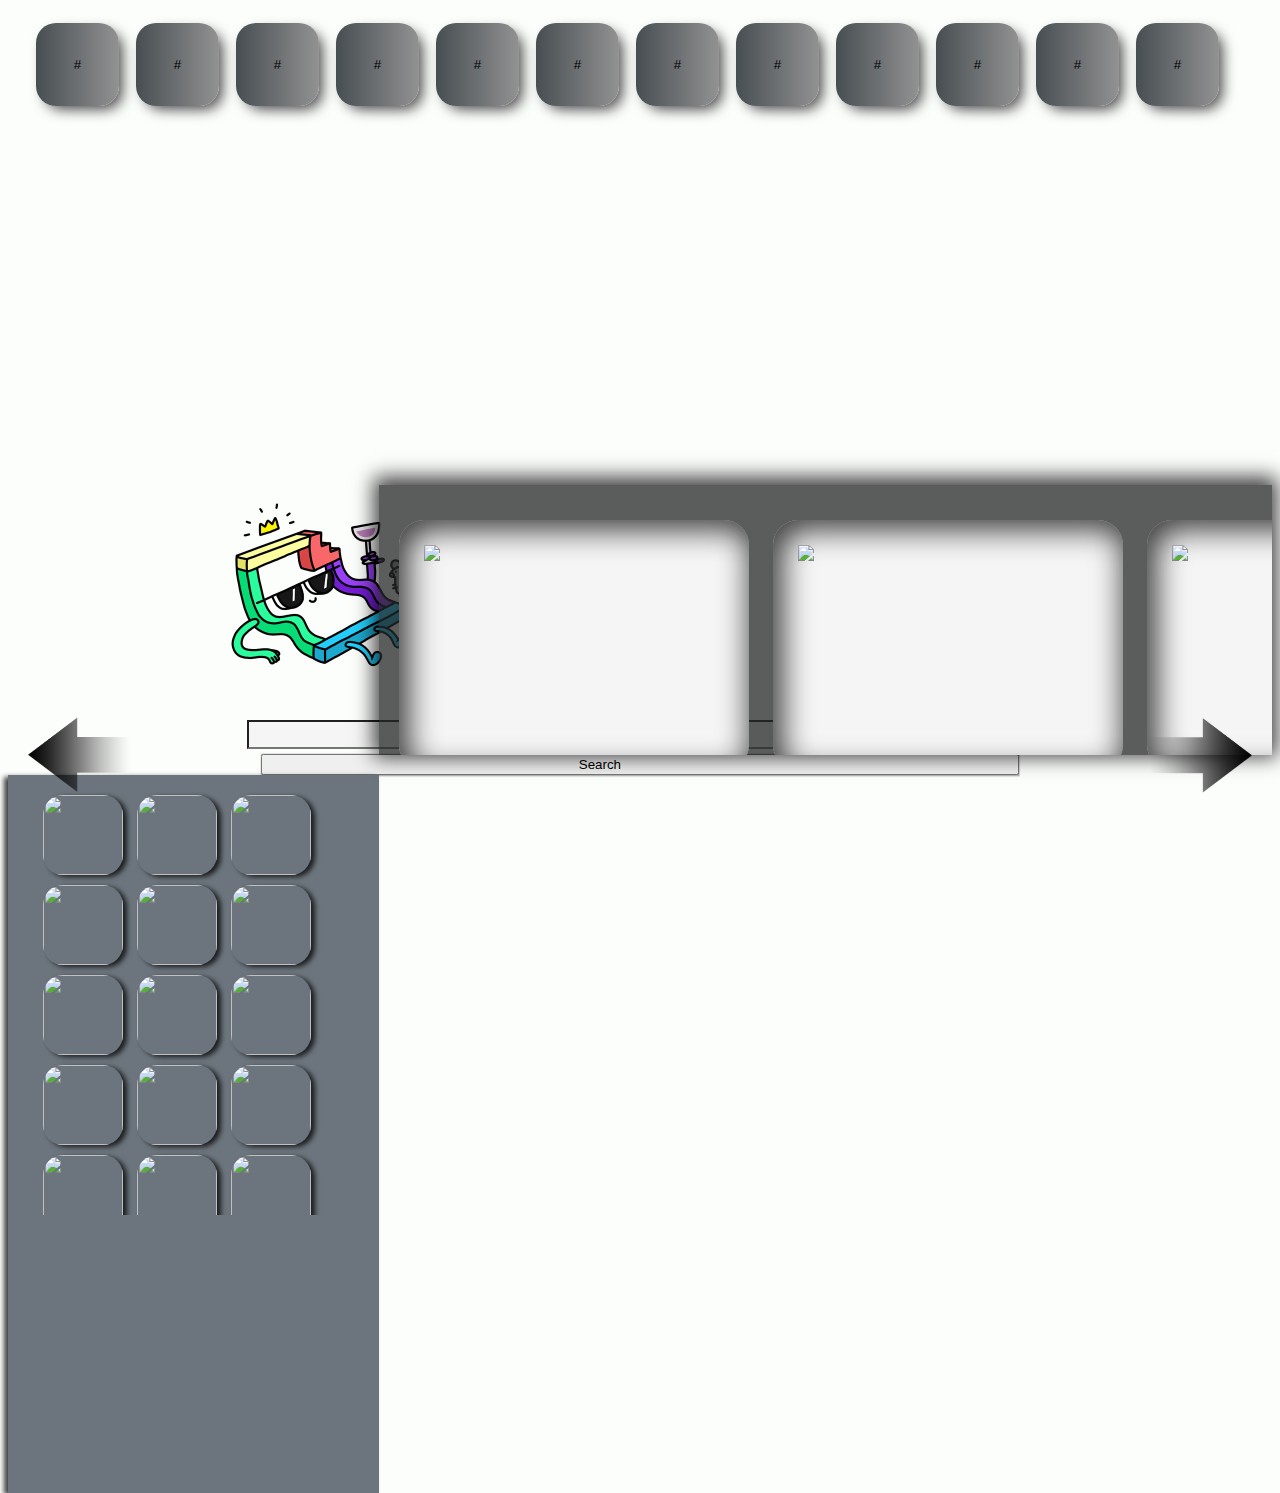
==== index.html @ 6455054d "first" ====
<!DOCTYPE html>
<html>
  <head>
    <meta charset="utf-8" />
    <meta http-equiv="X-UA-Compatible" content="IE=edge" />
    <title>GifTastic</title>
    <meta name="viewport" content="width=device-width, initial-scale=1" />
   
    <link rel="stylesheet" href="assets/css/reset.css" />
    <link
      rel="stylesheet"
      href="https://maxcdn.bootstrapcdn.com/font-awesome/4.7.0/css/font-awesome.min.css"
    />
    <link
      rel="stylesheet"
      href="https://stackpath.bootstrapcdn.com/bootstrap/4.1.3/css/bootstrap.min.css"
      integrity="sha384-MCw98/SFnGE8fJT3GXwEOngsV7Zt27NXFoaoApmYm81iuXoPkFOJwJ8ERdknLPMO"
      crossorigin="anonymous"
    />
    
    <link
      rel="stylesheet"
      href="https://cdnjs.cloudflare.com/ajax/libs/animate.css/3.7.0/animate.min.css"
    />
    
    <script src="http://ajax.googleapis.com/ajax/libs/jquery/3.0.0/jquery.min.js"></script>
    <script src="https://code.jquery.com/jquery-3.3.1.min.js" integrity="sha256-FgpCb/KJQlLNfOu91ta32o/NMZxltwRo8QtmkMRdAu8="
        crossorigin="anonymous"></script>
   
    <link rel="stylesheet" href="assets/css/style.css" />
    <!-- <video src="assets/sounds/background.mp4" id="background"></video> -->
    <audio src="assets/sounds/#.mp3" id="#"></audio>
    <audio src="assets/sounds/#.mp3" id="#"></audio>
    <audio src="assets/sounds/#.mp3" id="#"></audio>
    <audio src="assets/sounds/#.mp3" id="#"></audio>
    <audio src="assets/sounds/#.mp3" id="#"></audio>

    <!-- <script src="https://code.jquery.com/jquery-1.12.4.min.js"></script> -->
  </head>
  <body>
    <div class ="container-fluid">
      <div class = "row">
        <div class= "col-sm-3 Initial-buttons animated slideInUp">
            <button class="btn btn-secondary Initial-button">#</button>
            <button class="btn btn-secondary Initial-button">#</button>
            <button class="btn btn-secondary Initial-button">#</button>
            <button class="btn btn-secondary Initial-button">#</button>
            <button class="btn btn-secondary Initial-button">#</button>
            <button class="btn btn-secondary Initial-button">#</button>
            <button class="btn btn-secondary Initial-button">#</button>
            <button class="btn btn-secondary Initial-button">#</button>
            <button class="btn btn-secondary Initial-button">#</button>
            <button class="btn btn-secondary Initial-button">#</button>
            <button class="btn btn-secondary Initial-button">#</button>
            <button class="btn btn-secondary Initial-button">#</button>
           

        </div>
        <div class= "col-sm-6 animated bounceInDown">
            <img class="img-fluid title img-fluid" src="assets/images/giphy.gif" >
            
            <input type="text" id="Gif-input">    
            <button  id="search-Gif" class="btn btn-secondary" type="submit" value="GO!" >Search </button>
        </div>
        <div class= "col-sm-3 favs animated slideInDown ">
          <div class= "Inner-favs">
            <img class="img-fluid Gif-favs" src="https://media0.giphy.com/media/5qFDzZRETe3FNuGUlB/giphy.gif?cid=ecf05e475c44e9fd39494250329fee67" >
            <img class="img-fluid Gif-favs" src="https://media0.giphy.com/media/5qFDzZRETe3FNuGUlB/giphy.gif?cid=ecf05e475c44e9fd39494250329fee67" >
            <img class="img-fluid Gif-favs" src="https://media0.giphy.com/media/5qFDzZRETe3FNuGUlB/giphy.gif?cid=ecf05e475c44e9fd39494250329fee67" >
            <img class="img-fluid Gif-favs" src="https://media0.giphy.com/media/5qFDzZRETe3FNuGUlB/giphy.gif?cid=ecf05e475c44e9fd39494250329fee67" >
            <img class="img-fluid Gif-favs" src="https://media0.giphy.com/media/5qFDzZRETe3FNuGUlB/giphy.gif?cid=ecf05e475c44e9fd39494250329fee67" >
            <img class="img-fluid Gif-favs" src="https://media0.giphy.com/media/5qFDzZRETe3FNuGUlB/giphy.gif?cid=ecf05e475c44e9fd39494250329fee67" >
            <img class="img-fluid Gif-favs" src="https://media0.giphy.com/media/5qFDzZRETe3FNuGUlB/giphy.gif?cid=ecf05e475c44e9fd39494250329fee67" >
            <img class="img-fluid Gif-favs" src="https://media0.giphy.com/media/5qFDzZRETe3FNuGUlB/giphy.gif?cid=ecf05e475c44e9fd39494250329fee67" >
            <img class="img-fluid Gif-favs" src="https://media0.giphy.com/media/5qFDzZRETe3FNuGUlB/giphy.gif?cid=ecf05e475c44e9fd39494250329fee67" >
            <img class="img-fluid Gif-favs" src="https://media0.giphy.com/media/5qFDzZRETe3FNuGUlB/giphy.gif?cid=ecf05e475c44e9fd39494250329fee67" >
            <img class="img-fluid Gif-favs" src="https://media0.giphy.com/media/5qFDzZRETe3FNuGUlB/giphy.gif?cid=ecf05e475c44e9fd39494250329fee67" >
            <img class="img-fluid Gif-favs" src="https://media0.giphy.com/media/5qFDzZRETe3FNuGUlB/giphy.gif?cid=ecf05e475c44e9fd39494250329fee67" >
            <img class="img-fluid Gif-favs" src="https://media0.giphy.com/media/5qFDzZRETe3FNuGUlB/giphy.gif?cid=ecf05e475c44e9fd39494250329fee67" >
            <img class="img-fluid Gif-favs" src="https://media0.giphy.com/media/5qFDzZRETe3FNuGUlB/giphy.gif?cid=ecf05e475c44e9fd39494250329fee67" >
            <img class="img-fluid Gif-favs" src="https://media0.giphy.com/media/5qFDzZRETe3FNuGUlB/giphy.gif?cid=ecf05e475c44e9fd39494250329fee67" >
        </div>
      </div>
      </div>
      <div class="arrows">
      <img class="arrow-left" src="assets/images/arrowleft.png" /></a>
  <img class="arrow-right" src="assets/images/arrowright.png" /></a></div>

     <div class = "Gif-result animated slideInLeft "> 
          
        <div class="Gif-container ">
          <img class="img-fluid Gif-Individual" src="https://media0.giphy.com/media/5qFDzZRETe3FNuGUlB/giphy.gif?cid=ecf05e475c44e9fd39494250329fee67" >
        </div>
       <div class="Gif-container">
            <img class="img-fluid Gif-Individual" src="https://media0.giphy.com/media/5qFDzZRETe3FNuGUlB/giphy.gif?cid=ecf05e475c44e9fd39494250329fee67" >
       </div>
       <div class="Gif-container">
              <img class="img-fluid Gif-Individual" src="https://media0.giphy.com/media/5qFDzZRETe3FNuGUlB/giphy.gif?cid=ecf05e475c44e9fd39494250329fee67" >
       </div>
       <div class="Gif-container">
                <img class="img-fluid Gif-Individual" src="https://media0.giphy.com/media/5qFDzZRETe3FNuGUlB/giphy.gif?cid=ecf05e475c44e9fd39494250329fee67" >
       </div>
       <div class="Gif-container">
          <img class="img-fluid Gif-Individual" src="https://media0.giphy.com/media/5qFDzZRETe3FNuGUlB/giphy.gif?cid=ecf05e475c44e9fd39494250329fee67" >
 </div>
 <div class="Gif-container">
    <img class="img-fluid Gif-Individual" src="https://media0.giphy.com/media/5qFDzZRETe3FNuGUlB/giphy.gif?cid=ecf05e475c44e9fd39494250329fee67" >
</div>

      </div>
    
  </div>
  
    </div>
    <script src="assets/javascript/app.js"></script>
  </body>
</html>
---- assets/css/style.css ----
body {
  background-color: #fcfefc;
  overflow: hidden;
}

.container-fluid {
  padding: 0px;
}
.title {
  height: 250px;
  margin-top: 0px;
  margin-left: 200px;
  margin-right: 200px;
  margin-bottom: 0px;
  padding: 0px;
}

#Gif-input {
  padding: 5px 8px 5px 16px;
  background-color: whitesmoke;
  margin: auto;
  color: rgba(0, 0, 0, 0.87);
  word-wrap: break-word;
  outline: none;
  display: flex;
  flex: 100%;
  -webkit-tap-highlight-color: transparent;
  margin-top: 0%;
  width: 60%;
}

#Gif-input:hover {
  box-shadow: 0.5px 0.5px 1.5px 0.5px #888888;
}

#search-Gif {
  width: 60%;
  margin: auto;
  margin-top: 5px;
  display: flex;
  flex: 100%;
  padding-left: 25%;
  padding-right: 25%;
  box-shadow: 0.8px 0.5px 1.5px 0.5px #888888;

  /* background-color: #59cdfb; */
}

.favs {
  float: left;
  overflow: auto;
  width: 25%;
  background-color: #6c757d;
  /* background-color: #59cdfb; */
  z-index: 0;
  height: 718px;
  box-shadow: 0.5px 0.5px 1.5px 0.5px #888888;
  padding-left: 35px;
  padding-right: 20px;
  padding-top: 0px;
  -webkit-box-shadow: -4px 2px 5px 0px rgba(0, 0, 0, 0.75);
  -moz-box-shadow: -4px 2px 5px 0px rgba(0, 0, 0, 0.75);
  box-shadow: -4px 2px 5px 0px rgba(0, 0, 0, 0.75);
}

.Inner-favs {
  overflow: auto;
  width: 100%;
  margin: 0px;
  padding: 0px;
  padding-top: 20px;
  max-height: 420px;
}

.Gif-result {
  overflow-x: visible;
  white-space: nowrap;
  height: 270px;
  overflow: auto;
  /* background-color: #eb626b; */
  background-color: #232525be;
  /* opacity: 0.95; */
  z-index: 1;
  position: relative;
  bottom: 290px;
  -webkit-box-shadow: 0px -3px 19px 5px rgba(0, 0, 0, 0.75);
  -moz-box-shadow: 0px -3px 19px 5px rgba(0, 0, 0, 0.75);
  box-shadow: 0px -3px 19px 5px rgba(0, 0, 0, 0.75);
}

.Gif-container {
  display: inline-block;
  opacity: 1;
  height: 200px;
  width: 300px;
  border-radius: 25px;
  background-color: whitesmoke;
  margin-top: 35px;
  margin-bottom: 35px;
  margin-left: 20px;
  padding: 25px;
  -webkit-box-shadow: inset 5px 5px 30px 5px rgba(0, 0, 0, 0.75);
  -moz-box-shadow: inset 5px 5px 30px 5px rgba(0, 0, 0, 0.75);
  box-shadow: inset 5px 5px 30px 5px rgba(0, 0, 0, 0.75);
}

.Gif-Individual {
  height: 150px;
  margin: 0;
  padding: 0;
}

.Initial-button {
  margin-left: 13px;
  margin-bottom: 13px;
  height: 83px;
  width: 83px;
  border-radius: 20px;
  box-shadow: 0.5px 0.5px 1.5px 0.5px #888888;
  /* background-color: #59cdfb; */
  -webkit-box-shadow: 6px 6px 14px -3px rgba(0, 0, 0, 0.75);
  -moz-box-shadow: 6px 6px 14px -3px rgba(0, 0, 0, 0.75);
  box-shadow: 6px 6px 14px -3px rgba(0, 0, 0, 0.75);
  background: rgba(71, 78, 82, 1);
  background: -moz-linear-gradient(
    left,
    rgba(71, 78, 82, 1) 0%,
    rgba(145, 145, 145, 1) 99%,
    rgba(153, 153, 153, 1) 100%
  );
  background: -webkit-gradient(
    left top,
    right top,
    color-stop(0%, rgba(71, 78, 82, 1)),
    color-stop(99%, rgba(145, 145, 145, 1)),
    color-stop(100%, rgba(153, 153, 153, 1))
  );
  background: -webkit-linear-gradient(
    left,
    rgba(71, 78, 82, 1) 0%,
    rgba(145, 145, 145, 1) 99%,
    rgba(153, 153, 153, 1) 100%
  );
  background: -o-linear-gradient(
    left,
    rgba(71, 78, 82, 1) 0%,
    rgba(145, 145, 145, 1) 99%,
    rgba(153, 153, 153, 1) 100%
  );
  background: -ms-linear-gradient(
    left,
    rgba(71, 78, 82, 1) 0%,
    rgba(145, 145, 145, 1) 99%,
    rgba(153, 153, 153, 1) 100%
  );
  background: linear-gradient(
    to right,
    rgba(71, 78, 82, 1) 0%,
    rgba(145, 145, 145, 1) 99%,
    rgba(153, 153, 153, 1) 100%
  );
  filter: progid:DXImageTransform.Microsoft.gradient( startColorstr='#474e52', endColorstr='#999999', GradientType=1 );
  border: none;
}

.Initial-button:hover {
  margin-right: 13px;
  margin-bottom: 13px;
  height: 83px;
  width: 83px;
  border-radius: 20px;
  box-shadow: 0.5px 0.5px 1.5px 0.5px #888888;
  /* background-color: #59cdfb; */
  -webkit-box-shadow: 6px 6px 14px -3px rgba(0, 0, 0, 0.75);
  -moz-box-shadow: 6px 6px 14px -3px rgba(0, 0, 0, 0.75);
  box-shadow: 6px 6px 14px -3px rgba(0, 0, 0, 0.75);
  background: rgba(226, 226, 226, 1);
  color: rgb(70, 70, 70);
}
.Initial-buttons {
  padding: 15px;
  height: 428px;
}

.Gif-favs {
  margin-right: 10px;
  margin-bottom: 10px;
  height: 80px;
  width: 80px;
  border-radius: 20px;
  box-shadow: 0.5px 0.5px 1.5px 0.5px #888888;
  -webkit-box-shadow: 4px 2px 5px 0px rgba(0, 0, 0, 0.75);
  -moz-box-shadow: 4px 2px 5px 0px rgba(0, 0, 0, 0.75);
  box-shadow: 4px 2px 5px 0px rgba(0, 0, 0, 0.75);
}

.arrow-left {
  width: 120px;
  color: whitesmoke;
  font-size: 3em;
  position: fixed;
  left: 20px;
  bottom: 100px;
  float: left;
  z-index: 3;
}

.arrow-right {
  width: 120px;
  color: whitesmoke;
  font-size: 3em;
  position: fixed;
  right: 20px;
  bottom: 100px;
  z-index: 3;
}
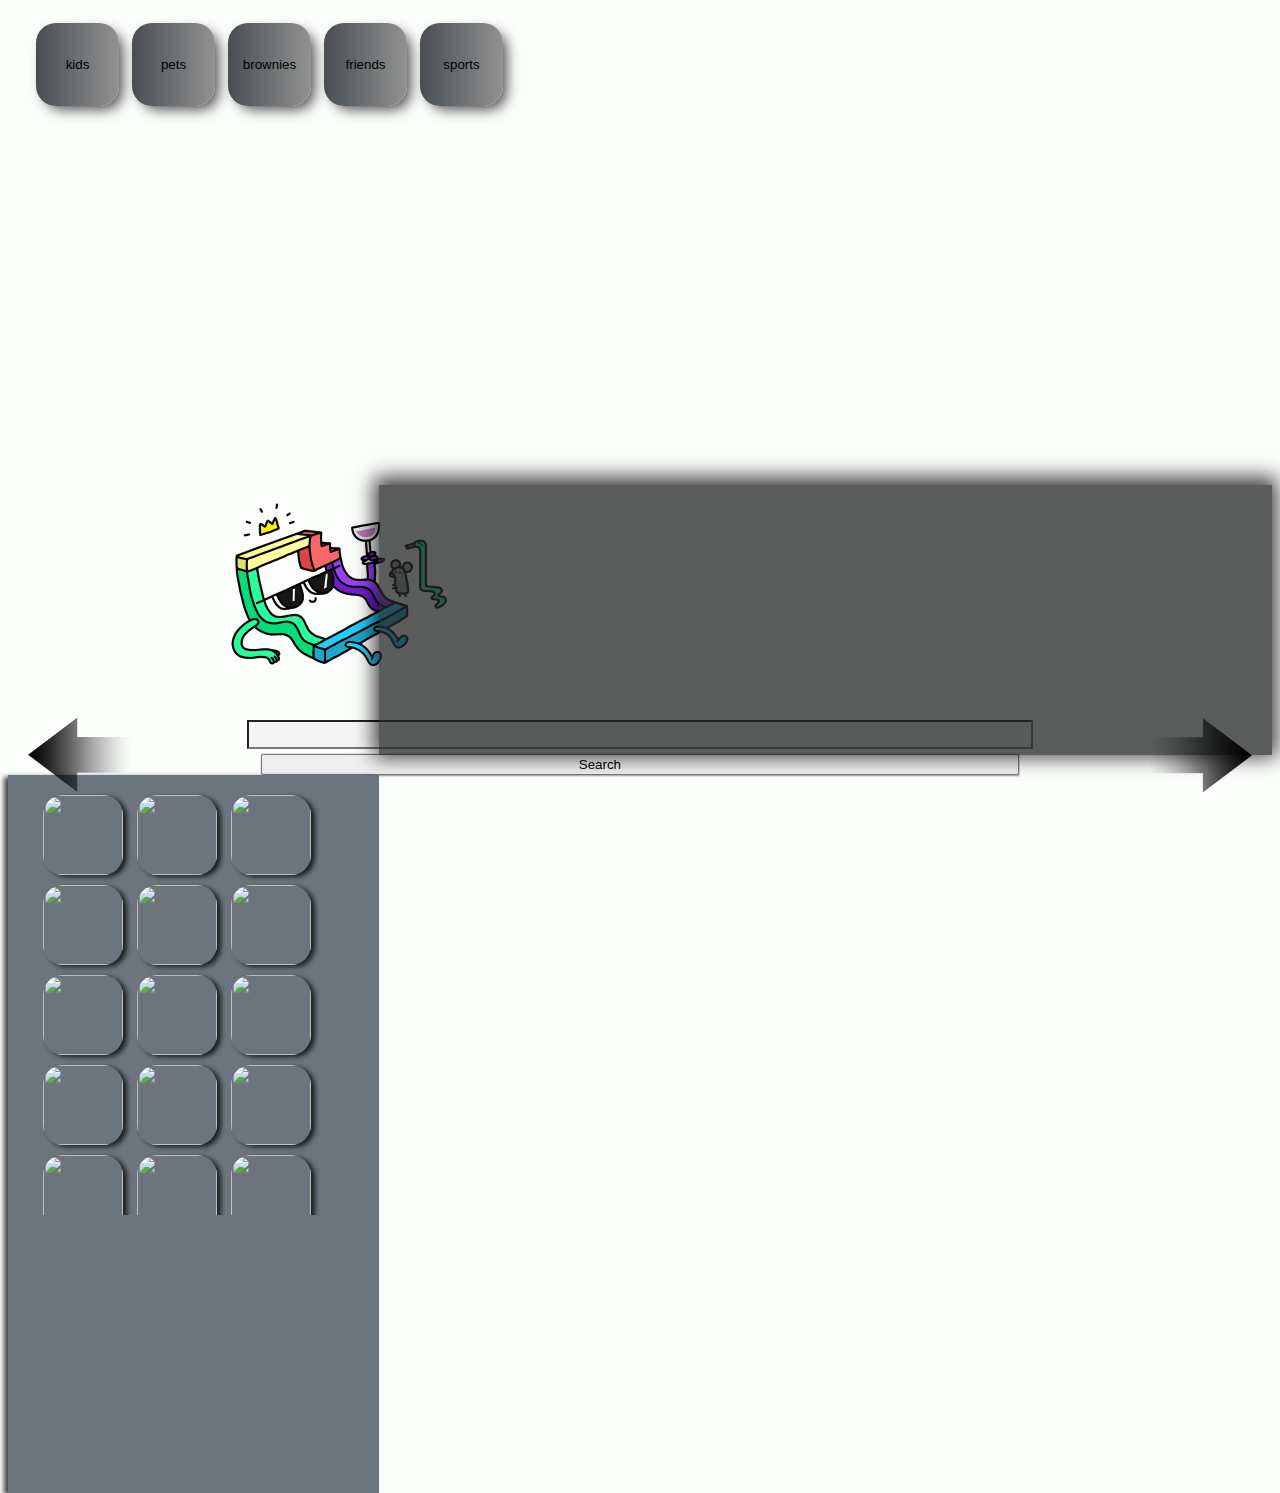
==== commit 2536229f: "populates gif containers, links are console logging correctly but there is a problem with displaying" ====
--- a/index.html
+++ b/index.html
@@ -30,10 +30,7 @@
     <link rel="stylesheet" href="assets/css/style.css" />
     <!-- <video src="assets/sounds/background.mp4" id="background"></video> -->
     <audio src="assets/sounds/#.mp3" id="#"></audio>
-    <audio src="assets/sounds/#.mp3" id="#"></audio>
-    <audio src="assets/sounds/#.mp3" id="#"></audio>
-    <audio src="assets/sounds/#.mp3" id="#"></audio>
-    <audio src="assets/sounds/#.mp3" id="#"></audio>
+   
 
     <!-- <script src="https://code.jquery.com/jquery-1.12.4.min.js"></script> -->
   </head>
@@ -88,7 +85,7 @@
 
      <div class = "Gif-result animated slideInLeft "> 
           
-        <div class="Gif-container ">
+        <!-- <div class="Gif-container ">
           <img class="img-fluid Gif-Individual" src="https://media0.giphy.com/media/5qFDzZRETe3FNuGUlB/giphy.gif?cid=ecf05e475c44e9fd39494250329fee67" >
         </div>
        <div class="Gif-container">
@@ -100,14 +97,14 @@
        <div class="Gif-container">
                 <img class="img-fluid Gif-Individual" src="https://media0.giphy.com/media/5qFDzZRETe3FNuGUlB/giphy.gif?cid=ecf05e475c44e9fd39494250329fee67" >
        </div>
-       <div class="Gif-container">
-          <img class="img-fluid Gif-Individual" src="https://media0.giphy.com/media/5qFDzZRETe3FNuGUlB/giphy.gif?cid=ecf05e475c44e9fd39494250329fee67" >
+       <div class="Gif-container"> -->
+          <!-- <img class="img-fluid Gif-Individual" src="https://media0.giphy.com/media/5qFDzZRETe3FNuGUlB/giphy.gif?cid=ecf05e475c44e9fd39494250329fee67" >
  </div>
  <div class="Gif-container">
     <img class="img-fluid Gif-Individual" src="https://media0.giphy.com/media/5qFDzZRETe3FNuGUlB/giphy.gif?cid=ecf05e475c44e9fd39494250329fee67" >
-</div>
+</div> -->
 
-      </div>
+      <!-- </div> -->
     
   </div>
   
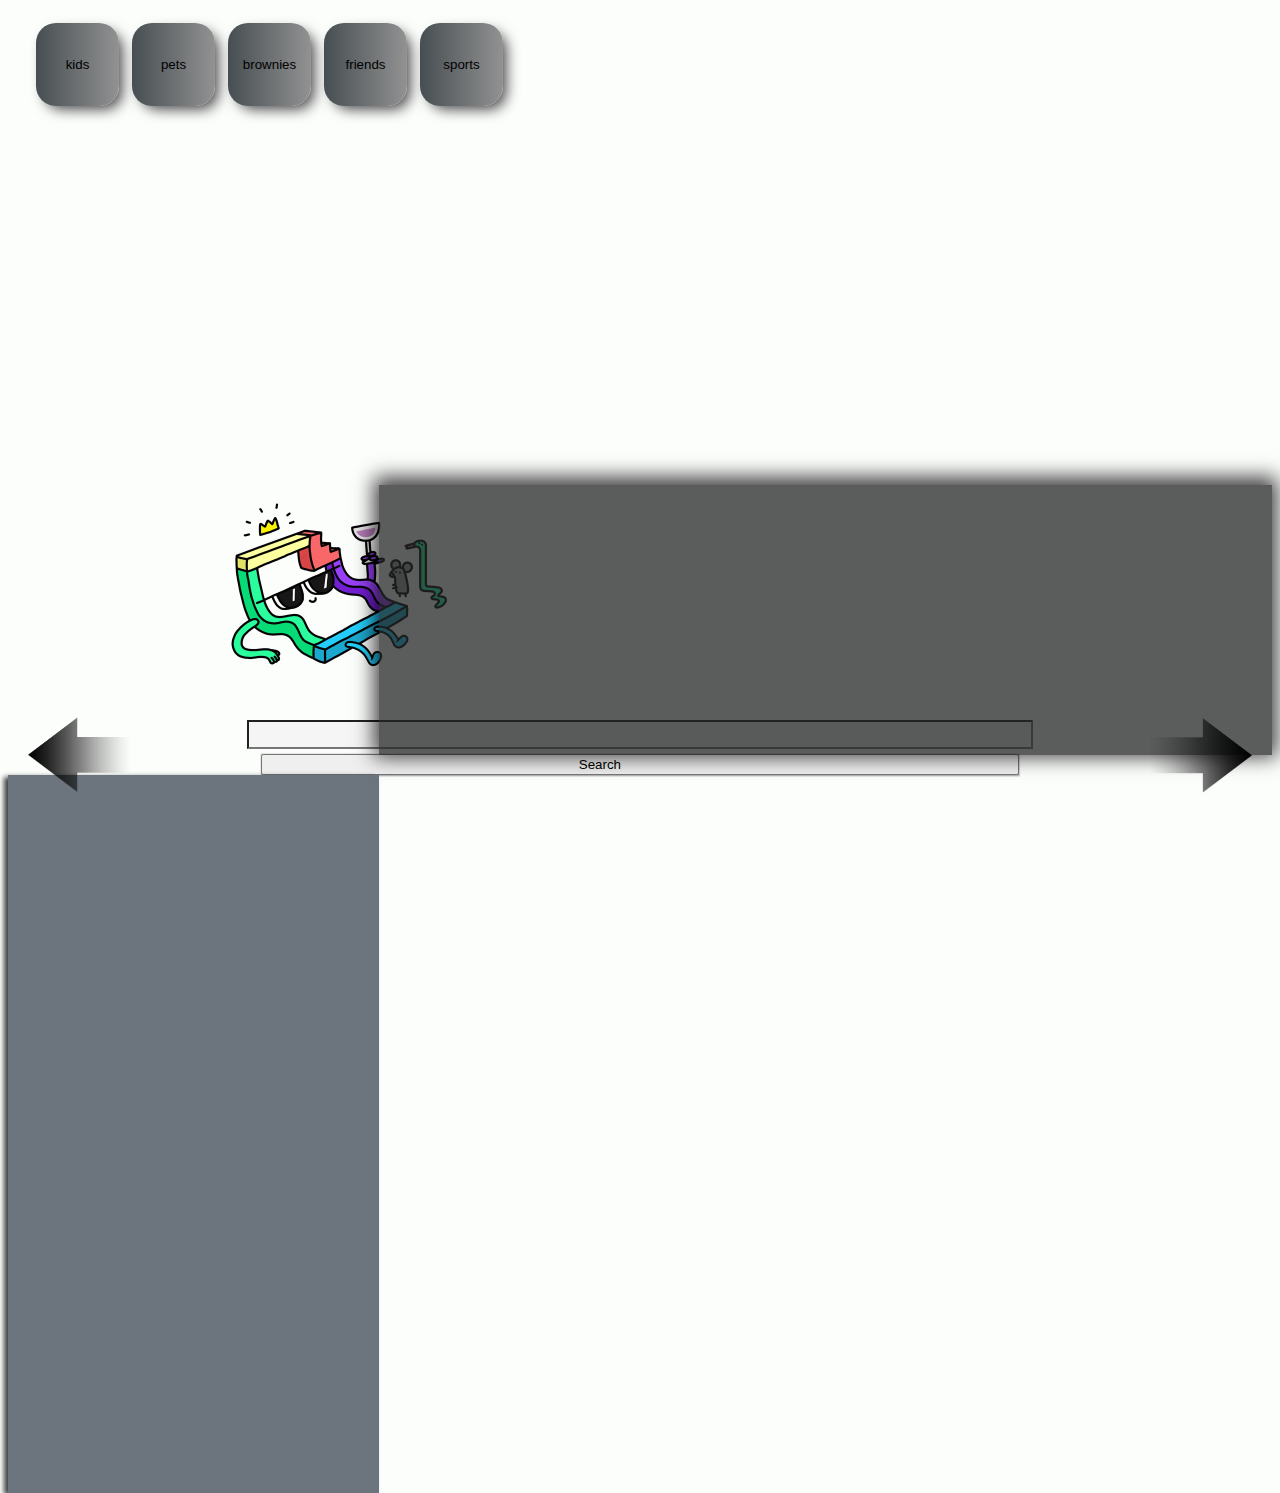
==== commit 7a80308f: "data shows on hover" ====
--- a/index.html
+++ b/index.html
@@ -61,6 +61,7 @@
         </div>
         <div class= "col-sm-3 favs animated slideInDown ">
           <div class= "Inner-favs">
+            <!-- <img class="img-fluid Gif-favs" src="https://media0.giphy.com/media/5qFDzZRETe3FNuGUlB/giphy.gif?cid=ecf05e475c44e9fd39494250329fee67" >
             <img class="img-fluid Gif-favs" src="https://media0.giphy.com/media/5qFDzZRETe3FNuGUlB/giphy.gif?cid=ecf05e475c44e9fd39494250329fee67" >
             <img class="img-fluid Gif-favs" src="https://media0.giphy.com/media/5qFDzZRETe3FNuGUlB/giphy.gif?cid=ecf05e475c44e9fd39494250329fee67" >
             <img class="img-fluid Gif-favs" src="https://media0.giphy.com/media/5qFDzZRETe3FNuGUlB/giphy.gif?cid=ecf05e475c44e9fd39494250329fee67" >
@@ -74,8 +75,7 @@
             <img class="img-fluid Gif-favs" src="https://media0.giphy.com/media/5qFDzZRETe3FNuGUlB/giphy.gif?cid=ecf05e475c44e9fd39494250329fee67" >
             <img class="img-fluid Gif-favs" src="https://media0.giphy.com/media/5qFDzZRETe3FNuGUlB/giphy.gif?cid=ecf05e475c44e9fd39494250329fee67" >
             <img class="img-fluid Gif-favs" src="https://media0.giphy.com/media/5qFDzZRETe3FNuGUlB/giphy.gif?cid=ecf05e475c44e9fd39494250329fee67" >
-            <img class="img-fluid Gif-favs" src="https://media0.giphy.com/media/5qFDzZRETe3FNuGUlB/giphy.gif?cid=ecf05e475c44e9fd39494250329fee67" >
-            <img class="img-fluid Gif-favs" src="https://media0.giphy.com/media/5qFDzZRETe3FNuGUlB/giphy.gif?cid=ecf05e475c44e9fd39494250329fee67" >
+            <img class="img-fluid Gif-favs" src="https://media0.giphy.com/media/5qFDzZRETe3FNuGUlB/giphy.gif?cid=ecf05e475c44e9fd39494250329fee67" > -->
         </div>
       </div>
       </div>
@@ -86,9 +86,16 @@
      <div class = "Gif-result animated slideInLeft "> 
           
         <!-- <div class="Gif-container ">
-          <img class="img-fluid Gif-Individual" src="https://media0.giphy.com/media/5qFDzZRETe3FNuGUlB/giphy.gif?cid=ecf05e475c44e9fd39494250329fee67" >
+          <img class="img-fluid Gif-Individual" src="https://media3.giphy.com/media/RVW5PilbP2tLG/giphy.gif" >
+          <div class = "data-screen"><h5>Rating= 5 stars </h5><br><h5>name</h5>
         </div>
-       <div class="Gif-container">
+        </div>
+        <div class="Gif-container ">
+            <img class="img-fluid Gif-Individual" src="https://media3.giphy.com/media/RVW5PilbP2tLG/giphy.gif" >
+            <div class = "data-screen"><h5>Rating= 5 stars </h5><br><h5>name</h5>
+          </div>
+          </div> -->
+     <!--   <div class="Gif-container">
             <img class="img-fluid Gif-Individual" src="https://media0.giphy.com/media/5qFDzZRETe3FNuGUlB/giphy.gif?cid=ecf05e475c44e9fd39494250329fee67" >
        </div>
        <div class="Gif-container">
--- a/assets/css/style.css
+++ b/assets/css/style.css
@@ -90,6 +90,7 @@
 
 .Gif-container {
   display: inline-block;
+
   opacity: 1;
   height: 200px;
   width: 300px;
@@ -102,12 +103,15 @@
   -webkit-box-shadow: inset 5px 5px 30px 5px rgba(0, 0, 0, 0.75);
   -moz-box-shadow: inset 5px 5px 30px 5px rgba(0, 0, 0, 0.75);
   box-shadow: inset 5px 5px 30px 5px rgba(0, 0, 0, 0.75);
+  z-index: 3;
 }
 
 .Gif-Individual {
   height: 150px;
-  margin: 0;
   padding: 0;
+  margin-left: auto;
+  margin-right: auto;
+  z-index: 3;
 }
 
 .Initial-button {
@@ -115,6 +119,9 @@
   margin-bottom: 13px;
   height: 83px;
   width: 83px;
+  padding: 5px;
+  overflow: hidden;
+  word-wrap: break-word;
   border-radius: 20px;
   box-shadow: 0.5px 0.5px 1.5px 0.5px #888888;
   /* background-color: #59cdfb; */
@@ -178,6 +185,7 @@
   color: rgb(70, 70, 70);
 }
 .Initial-buttons {
+  overflow: auto;
   padding: 15px;
   height: 428px;
 }
@@ -214,3 +222,31 @@
   bottom: 100px;
   z-index: 3;
 }
+
+h6 {
+  position: relative;
+  top: 20px;
+  font-family: comic Arial, Helvetica, sans-serif;
+}
+
+.data-screen {
+  position: absolute;
+  font-size: 0.1em;
+  height: 150px;
+  width: 250px;
+  background-color: whitesmoke;
+  color: #6c757d;
+  position: relative;
+  top: -150px;
+  left: 0px;
+  opacity: 0;
+  text-align: center;
+}
+
+.data-screen:hover {
+  opacity: 0.8;
+}
+
+.opacity:hover {
+  opacity: 0.5;
+}
